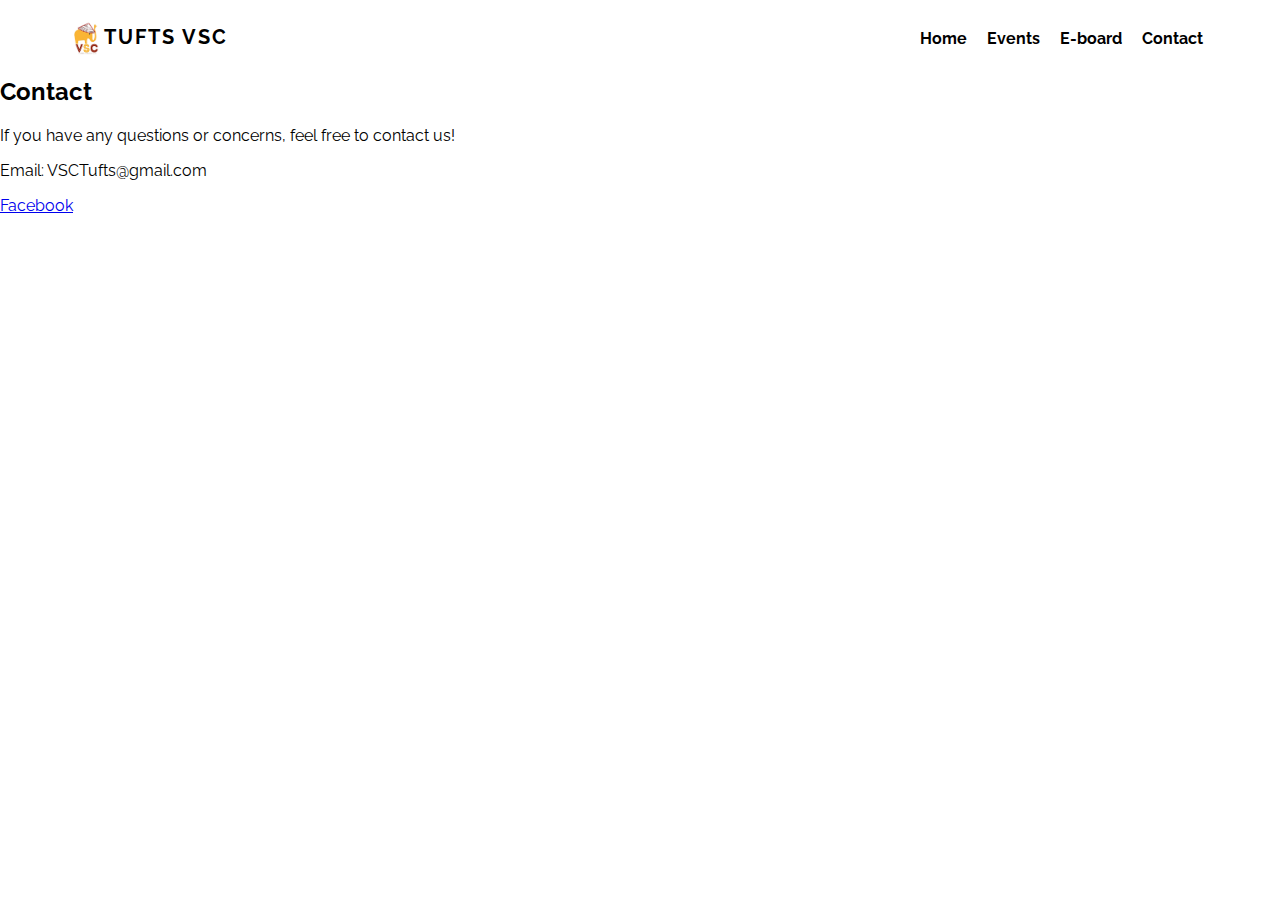
==== contact.html @ 4539e46b "Added br for temp solution" ====
<!doctype html>

<html>
	<head>
		<title>Tufts Vietnamese Students' Clubs</title>
		 <meta charset="utf-8" />
        <link rel="shortcut icon" href="favicon.ico" type="image/x-icon" />
        <link rel="stylesheet" href="index.css" type="text/css" />
        <link href="https://fonts.googleapis.com/css?family=Raleway" rel="stylesheet">
    </head>
    <body>
        <div id="header">
            <div id="logo">
                <a href="index.html"><img src="images/logo.jpg" alt="VSC logo"/>TUFTS VSC</a>
            </div>
            <ul id="nav">
                <li><a href="index.html">Home</a></li>
                <li><a href="events.html">Events</a></li>
                <li><a href="eboard.html">E-board</a></li>
                <li><a href="contact.html">Contact</a></li>
            </ul>
        </div>
            <br/>
            <br/>
            <br/>
    		<h2>Contact</h2>
    		<p>If you have any questions or concerns, feel free to contact us!<p>
    		<p>Email: VSCTufts@gmail.com</p>
    		<a href="https://www.facebook.com/TuftsVSC/">Facebook</a>

    </body>
</html>
---- index.css ----
html, body {
    font-family: "Raleway", sans-serif;
    height: 100%;
    margin: 0;
}

#header {
    margin: 0 auto;
    padding-top: 1%;
    padding-bottom: 0.5%;
    text-align: center;
    position: fixed;
    top: 0;
    width: 100%;
    background-color: white;
    overflow: auto;
}

#header a:link, #header a:visited {
    color: black;
}

#logo {
    display: inline-block;
    margin-right: 50%;
}

#logo img{
    vertical-align: middle;
    height: 1.75em;
    width: 1.75em;
}

#logo a {
    font-size: 1.25em;
    font-weight: bolder;
    text-decoration: none;
    letter-spacing: 2px;
}

#nav {
    display: inline-block;
}

#nav li {
    list-style-type: none;
    display: inline;
}

#nav a {
    text-decoration: none;
    font-weight: bold;
    padding: 0 0.25em;
    margin: 0 0.25em;
}

 #group {
    background-image: url("/images/group.jpg");
    height: 100%;
    background-repeat: no-repeat;
    background-size: cover;
}
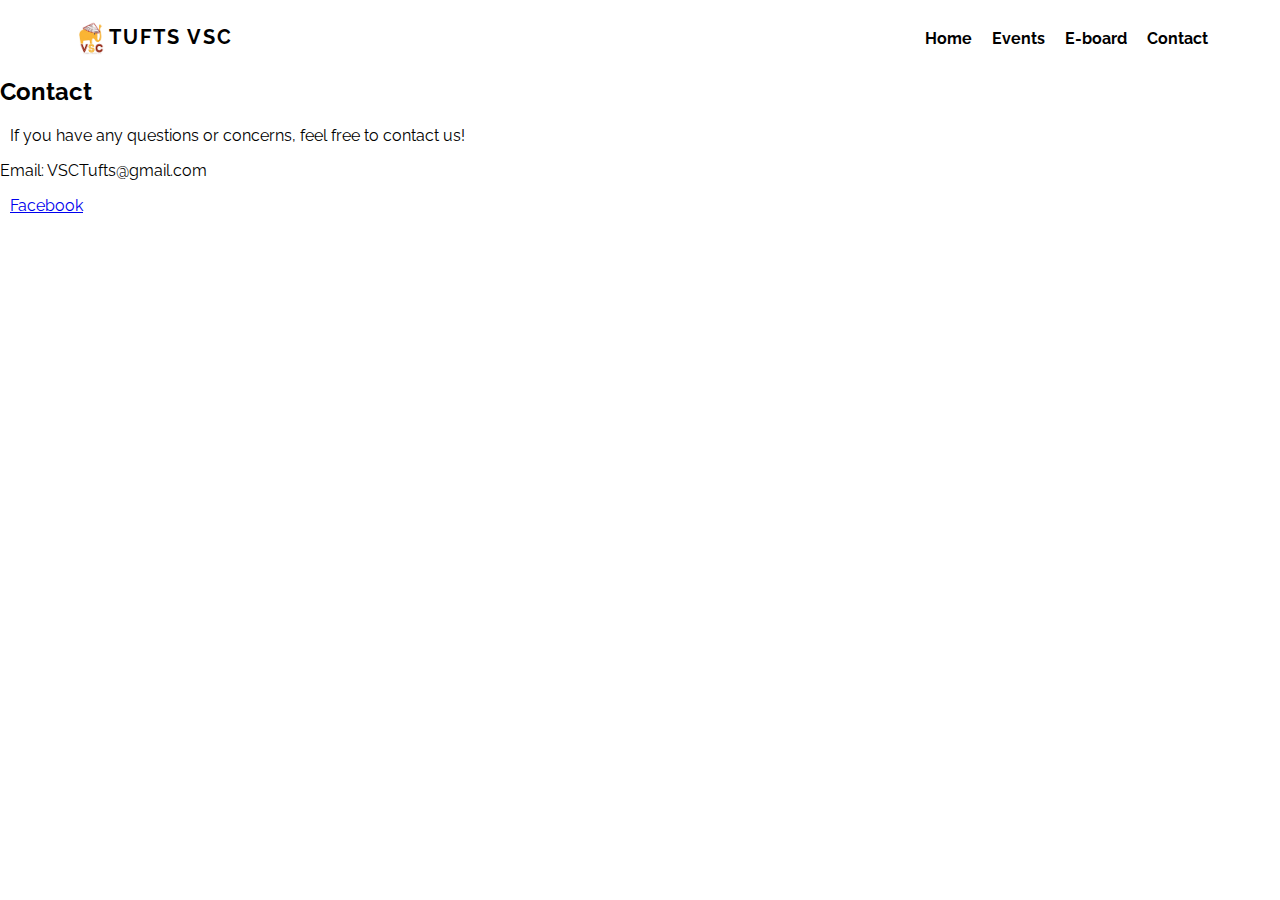
==== commit d2b9f653: "Update contact.html" ====
--- a/contact.html
+++ b/contact.html
@@ -7,6 +7,19 @@
         <link rel="shortcut icon" href="favicon.ico" type="image/x-icon" />
         <link rel="stylesheet" href="index.css" type="text/css" />
         <link href="https://fonts.googleapis.com/css?family=Raleway" rel="stylesheet">
+    <style>
+        p.p1 {
+            margin-left: 10px;
+        }
+
+        p.p2 {
+            margin-left: 10px; 
+        }
+
+        a { 
+            margin-left: 10px;
+        }
+        </style>
     </head>
     <body>
         <div id="header">
@@ -24,9 +37,9 @@
             <br/>
             <br/>
     		<h2>Contact</h2>
-    		<p>If you have any questions or concerns, feel free to contact us!<p>
+    		<p class="p1">If you have any questions or concerns, feel free to contact us!</p>
     		<p>Email: VSCTufts@gmail.com</p>
     		<a href="https://www.facebook.com/TuftsVSC/">Facebook</a>
-
+        </div>
     </body>
 </html>
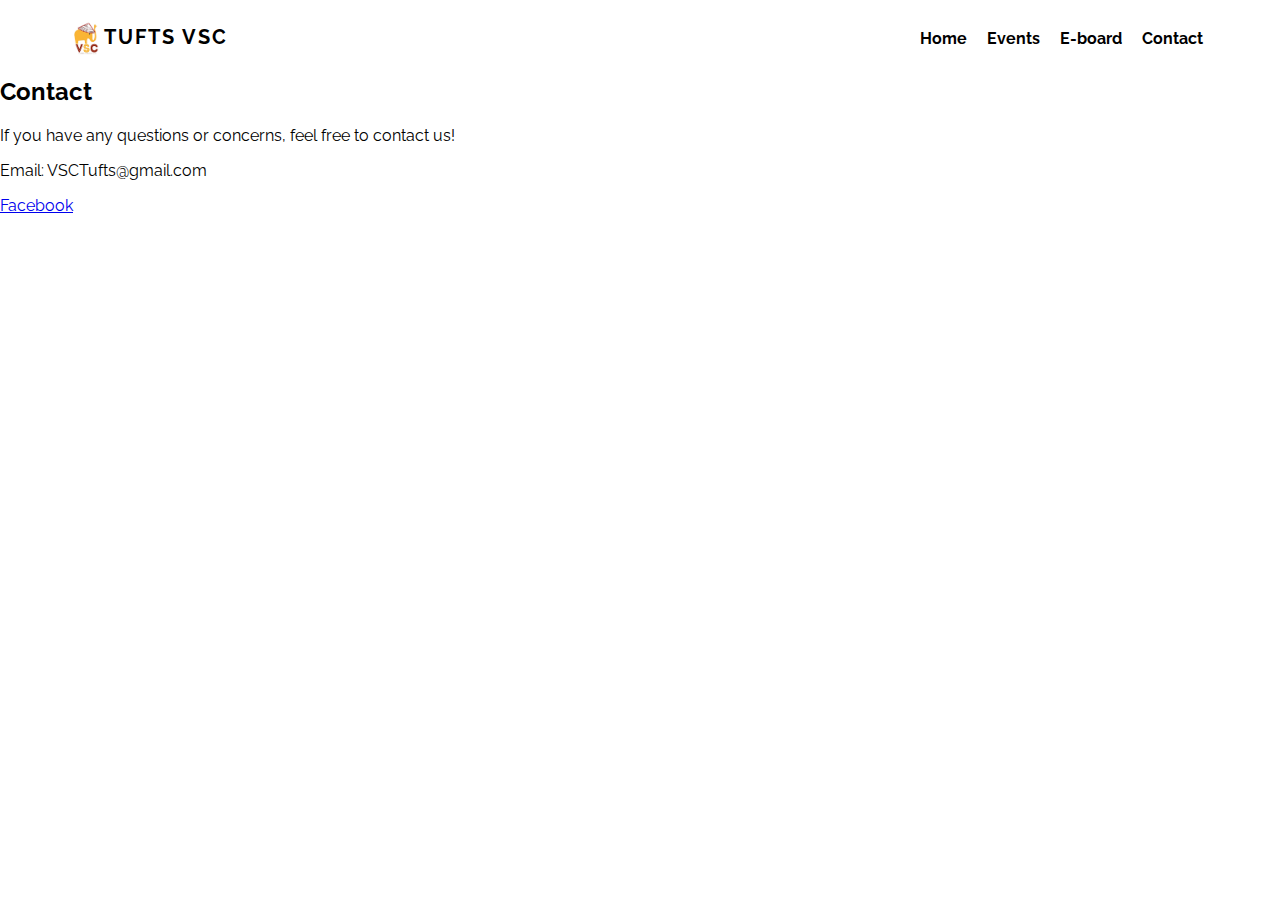
==== commit 1e6e5f8a: "Revert "Update contact.html"" ====
--- a/contact.html
+++ b/contact.html
@@ -7,19 +7,6 @@
         <link rel="shortcut icon" href="favicon.ico" type="image/x-icon" />
         <link rel="stylesheet" href="index.css" type="text/css" />
         <link href="https://fonts.googleapis.com/css?family=Raleway" rel="stylesheet">
-    <style>
-        p.p1 {
-            margin-left: 10px;
-        }
-
-        p.p2 {
-            margin-left: 10px; 
-        }
-
-        a { 
-            margin-left: 10px;
-        }
-        </style>
     </head>
     <body>
         <div id="header">
@@ -36,8 +23,9 @@
             <br/>
             <br/>
             <br/>
+        <div id="contact">
     		<h2>Contact</h2>
-    		<p class="p1">If you have any questions or concerns, feel free to contact us!</p>
+    		<p>If you have any questions or concerns, feel free to contact us!</p>
     		<p>Email: VSCTufts@gmail.com</p>
     		<a href="https://www.facebook.com/TuftsVSC/">Facebook</a>
         </div>
